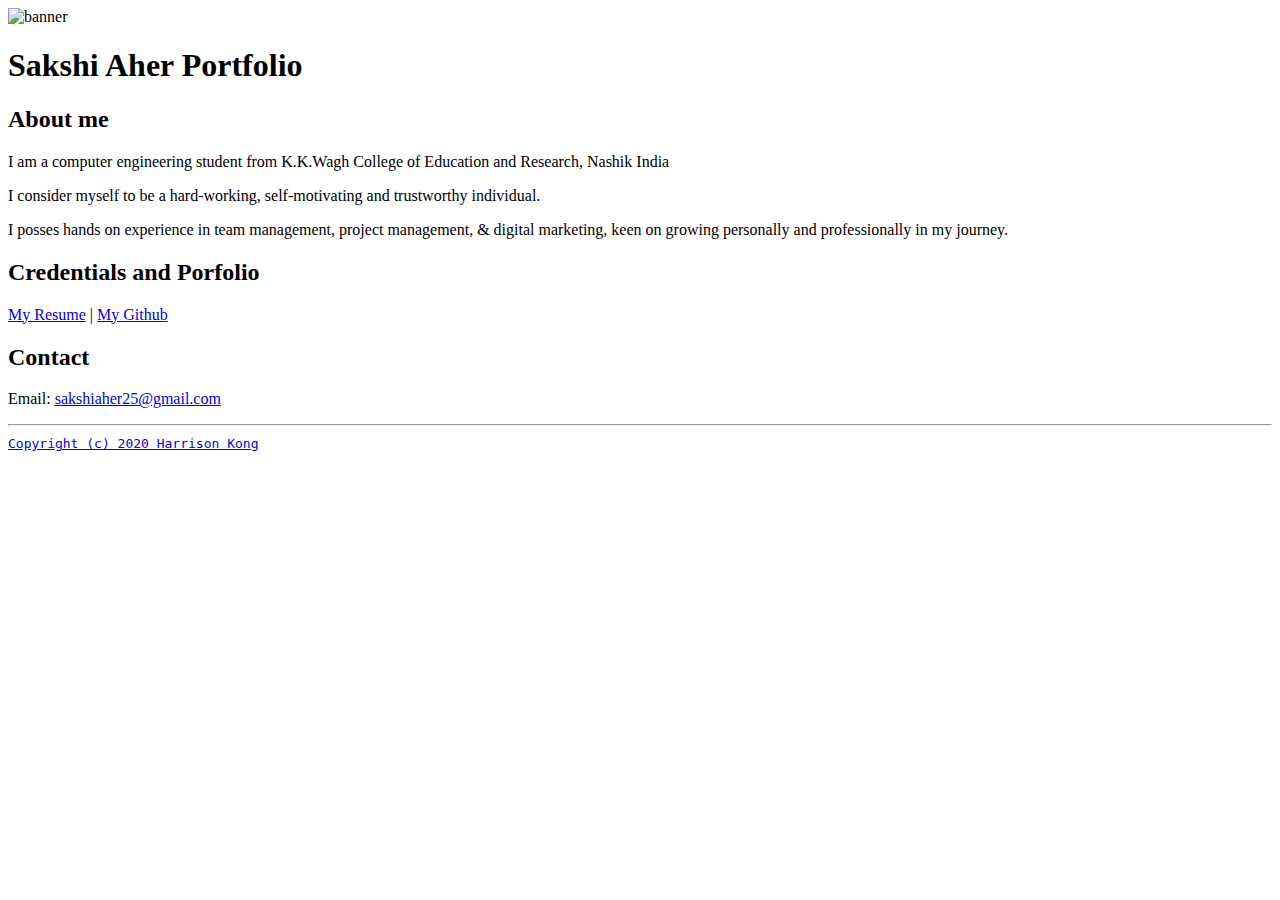
==== index.html @ bea823e3 "Add files via upload" ====
<!doctype html>
<html lang="en">
<header>
	<title>Sakshi Aher's Porfolio</title>
	<link rel="stylesheet" href="master.css">
	<link rel="shortcut" href="favicon.ico" type="image/x-icon">
	<meta name="viewport" content="width=device-width initial-scale=1, shrink-to-fit=no
	<meta name="name" content="Sakshi Aher's Porfolio">
	<meta name="robots" content="noindex,nofollow">
	
</header>	

<body>
		<img src ="Sakshi.jpg" width="75%" alt="banner">
		<h1>Sakshi Aher Portfolio</h1> 
		<h2> About me </h2>
		<p>I am a computer engineering student from K.K.Wagh College of Education and Research, Nashik India</p>
		<p>I consider myself to be a hard-working,
		self-motivating and trustworthy
		individual.</p> 
		<p>I posses hands on experience
		in team management, project
		management, & digital marketing, keen
		on growing personally and
		professionally in my journey.</p>
		<h2>Credentials and Porfolio </h2>
		
		
		
		<p><a href="resume.html">My Resume</a> | <a href="https://github.com/sakshiaher10">My Github</a></p>
		<h2>Contact</h2>
		
		<p>Email: <a href="mailto:sakshiaher25@gmail.com"</a>sakshiaher25@gmail.com</p>
	  
	  
	  
	  
</body>



<footer>
	<hr>
	<code>Copyright (c) 2020 Harrison Kong</code>
</footer>



</html>
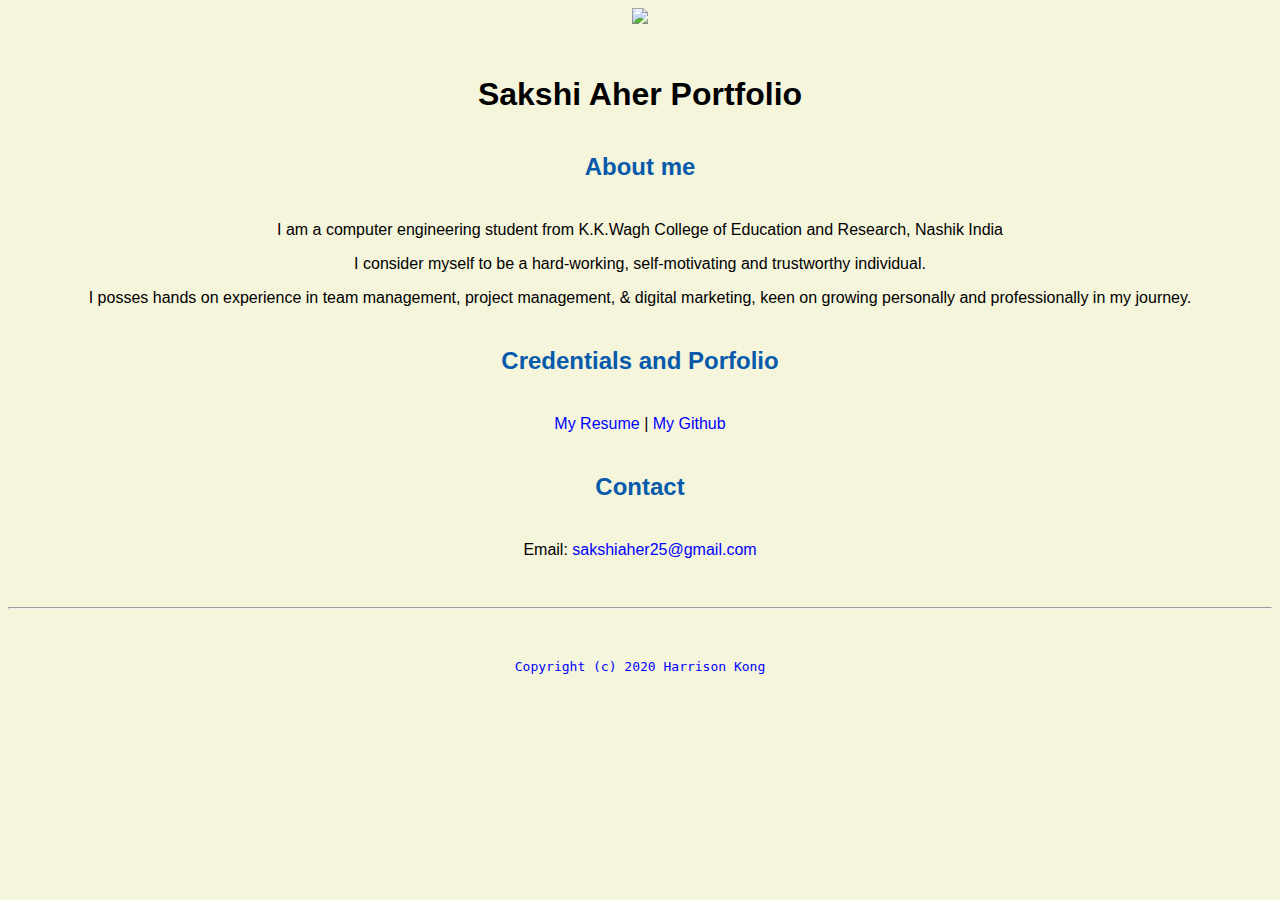
==== commit 985866ef: "Update index.html" ====
--- a/index.html
+++ b/index.html
@@ -1,8 +1,8 @@
-<!doctype html>
+<!DOCTYPE html>
 <html lang="en">
 <header>
 	<title>Sakshi Aher's Porfolio</title>
-	<link rel="stylesheet" href="master.css">
+	<link rel="stylesheet" href="css/master.css">
 	<link rel="shortcut" href="favicon.ico" type="image/x-icon">
 	<meta name="viewport" content="width=device-width initial-scale=1, shrink-to-fit=no
 	<meta name="name" content="Sakshi Aher's Porfolio">
@@ -11,7 +11,7 @@
 </header>	
 
 <body>
-		<img src ="Sakshi.jpg" width="75%" alt="banner">
+		<img src ="Sakshi.jpg" width="75%" />
 		<h1>Sakshi Aher Portfolio</h1> 
 		<h2> About me </h2>
 		<p>I am a computer engineering student from K.K.Wagh College of Education and Research, Nashik India</p>
@@ -46,4 +46,4 @@
 
 
 
-</html>+</html>
--- a/css/master.css
+++ b/css/master.css
@@ -0,0 +1,64 @@
+/* Cascading stylesheet for the website */
+
+/* Text inside these asterisks and slashes are comments for human */
+
+  a {
+    color: blue;/* set the text color to blue here */
+    text-decoration: none; /* This means we do not want hyperlinks to be underlined */
+  }
+
+  a:hover {
+    color: red;/* set the text color to red here */
+    text-decoration: none; /* This means we do not want hyperlinks to be underlined */
+  }
+
+  body {
+   
+	background-color: beige;/* set the background color here */
+      	color: black;/* set the text color to black here */
+      	font-family: Arial,Helvetica, sans-serif;/* set the font here */
+   	text-align: center;/* set the text alignment here */
+   }
+
+  footer {
+    margin-top: 2rem;
+    margin-bottom: 2rem;
+  }
+
+  h1 {
+    margin-bottom: 0.5rem;
+    margin-top: 3rem;
+   }
+
+  h2 {
+    color: #075AAB;/* set the text color of to #075AAB here */
+    /* set both the bottom margin and top margin to 2.5rem here */
+	margin-bottom:2.5rem;
+	margin-top: 2.5rem;
+   }
+
+  h3 {
+    margin-bottom: 0;
+    margin-top: 2rem;
+  }
+
+  h4 {
+    margin-bottom: 1rem;
+    margin-top: 0.5rem;
+  }
+
+  h5 {
+    margin-top: 0.5rem;
+  }
+
+  hr {
+    margin-bottom: 3rem;
+    margin-top: 3rem;
+  }
+
+  /* this controls how the bullet points in the resume page looks */
+  ul {
+    display: table;
+    margin: 0 auto;
+    text-align: left;
+  }
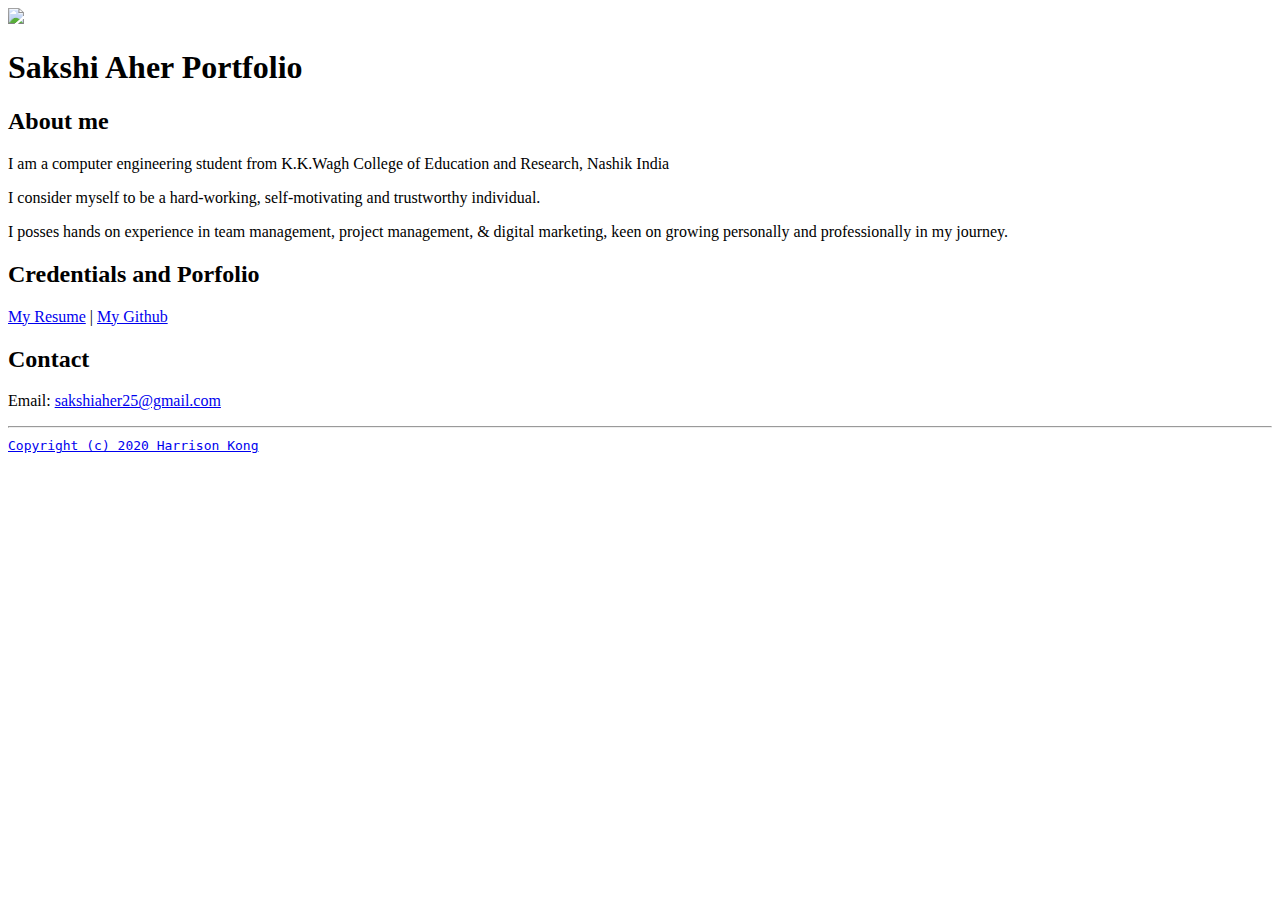
==== commit 8e2c08f2: "Update index.html" ====
--- a/index.html
+++ b/index.html
@@ -2,7 +2,7 @@
 <html lang="en">
 <header>
 	<title>Sakshi Aher's Porfolio</title>
-	<link rel="stylesheet" href="css/master.css">
+	<link rel="css" href="css/master.css" type=text/css>
 	<link rel="shortcut" href="favicon.ico" type="image/x-icon">
 	<meta name="viewport" content="width=device-width initial-scale=1, shrink-to-fit=no
 	<meta name="name" content="Sakshi Aher's Porfolio">
@@ -11,7 +11,7 @@
 </header>	
 
 <body>
-		<img src ="Sakshi.jpg" width="75%" />
+		<img src ="Sakshi.jpg" width="80%" />
 		<h1>Sakshi Aher Portfolio</h1> 
 		<h2> About me </h2>
 		<p>I am a computer engineering student from K.K.Wagh College of Education and Research, Nashik India</p>
